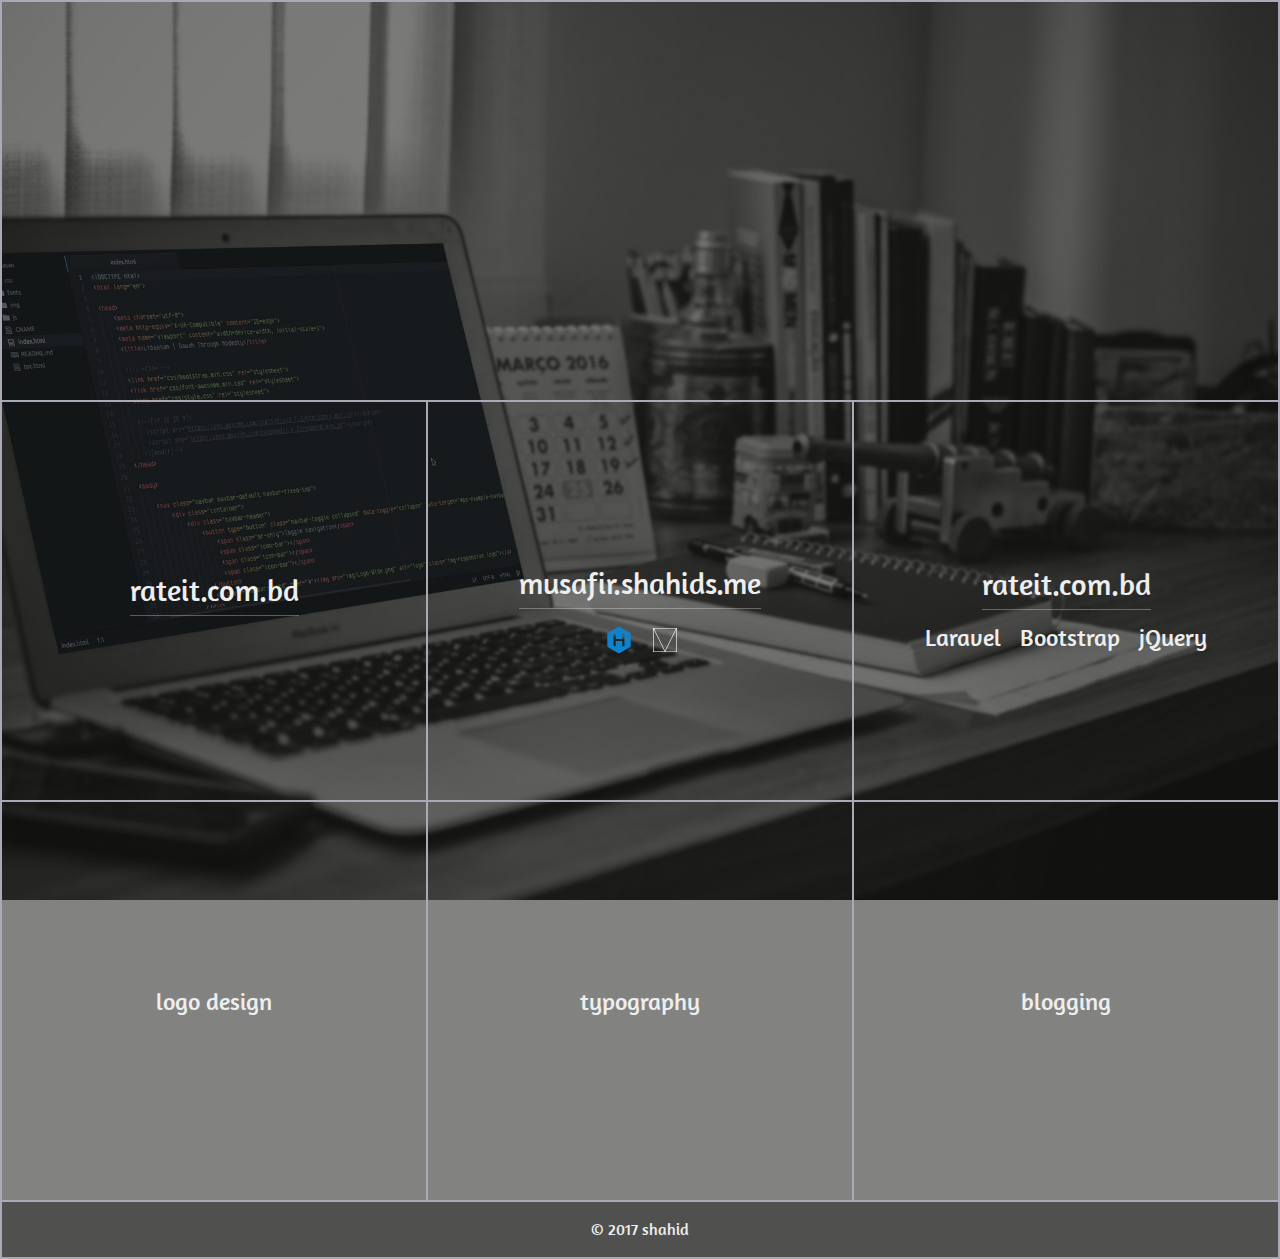
==== development.html @ 27788351 "Added Development Page" ====
<!DOCTYPE html>
<html lang="en">

<head>
  <meta charset="UTF-8">
  <meta name="viewport" content="width=device-width, initial-scale=1.0">
  <meta http-equiv="X-UA-Compatible" content="ie=edge">

  <meta name="description" content="Web Designer &amp; Developer from Dhaka, Bangladesh">
  <meta name="keywords" content="Web Developer,Web Designer,Bootstrap,HTML,CSS,JavaScript">
  <meta name="author" content="Shahidul Islam Majumder">

  <!-- Twitter Card data -->
    <meta name="twitter:card" content="Web Designer &amp; Developer from Dhaka, Bangladesh">
    <meta name="twitter:site" content="@5h4hid5">
    <meta name="twitter:title" content="@shahid's | home">
    <meta name="twitter:description" content="Web Developer,Web Designer,Bootstrap,HTML,CSS,JavaScript">
    <meta name="twitter:creator" content="@5h4hid5">
    <!-- Twitter Summary card images must be at least 120x120px -->
    <meta name="twitter:image" content="http://shahids.me/img/BG.jpg">

    <!-- Open Graph data -->
    <meta property="og:title" content="@shahid's | home" />
    <meta property="og:type" content="website" />
    <meta property="og:url" content="http://shahids.me/" />
    <meta property="og:image" content="http://shahids.me/img/BG.jpg" />
    <meta property="og:description" content="Web Designer &amp; Developer from Dhaka, Bangladesh" />
    <meta property="og:site_name" content="@5h4hid5" />
    <meta property="fb:admins" content="100005748482081" />

  <title>@shahid's | portfolio - development</title>
  <link rel="stylesheet" href="css/bootstrap.min.css">
  <link rel="stylesheet" href="https://cdn.rawgit.com/konpa/devicon/df6431e323547add1b4cf45992913f15286456d3/devicon.min.css">
  <link rel="stylesheet" href="css/app.css">


  <script>
    (function(i, s, o, g, r, a, m) {
      i['GoogleAnalyticsObject'] = r;
      i[r] = i[r] || function() {
        (i[r].q = i[r].q || []).push(arguments)
      }, i[r].l = 1 * new Date();
      a = s.createElement(o),
        m = s.getElementsByTagName(o)[0];
      a.async = 1;
      a.src = g;
      m.parentNode.insertBefore(a, m)
    })(window, document, 'script', 'https://www.google-analytics.com/analytics.js', 'ga');

    ga('create', 'UA-100375315-1', 'auto');
    ga('send', 'pageview');
  </script>

</head>

<body>

  <div class="container-fluid dev">
    <div class="row">
      <div class="col-xs-12 col-sm-12 secOne">
        <div class="row secContainer">
          <div class="front flex">
            <img src="img/own_Logo_Outline.svg" alt="" class="img-responsive">
          </div>
          <div class="back logo flex">
            <h3>{ human.muslim.designer }</h3>
          </div>
        </div>
      </div>
    </div>
    <div class="row">
      <div class="col-xs-12 col-sm-4 secTwo">
        <div class="row secContainer">
          <div class="front flex">
            <h3 class="projectTitle"><a href="">rateit.com.bd</a></h3>
            <ul class="projectChar">
              <li><a href=""><i class="devicon-laravel-plain colored"></i></a></li>
              <li><a href=""><i class="devicon-bootstrap-plain colored"></i></a></li>
              <li><a href=""><i class="devicon-jquery-plain colored"></i></a></li>
            </ul>
          </div>
        </div>
      </div>
      <div class="col-xs-12 col-sm-4 secTwo">
        <div class="row secContainer">
          <div class="front flex">
            <h3 class="projectTitle"><a href="">musafir.shahids.me</a></h3>
            <ul class="projectChar">
              <li><a href=""><img src="img/hexo-logo.svg" alt=""></a></li>
              <li><a href=""><img src="img/mdl.svg" alt="" style="width: 24px;"></a></li>
            </ul>
          </div>
        </div>
      </div>
      <div class="col-xs-12 col-sm-4 secTwo">
        <div class="row secContainer">
          <div class="front flex">
            <h3 class="projectTitle"><a href="">rateit.com.bd</a></h3>
            <ul class="projectChar">
              <li><a href="">Laravel</a></li>
              <li><a href="">Bootstrap</a></li>
              <li><a href="">jQuery</a></li>
            </ul>
          </div>
        </div>
      </div>
    </div>
    <div class="row">
      <div class="col-xs-12 col-sm-4 secThree">
        <div class="row secContainer">
          <div class="front flex">
            <a href=""><span class="centerer"></span><span class="centered">logo design</span></a>
          </div>
        </div>
      </div>
      <div class="col-xs-12 col-sm-4 secThree">
        <div class="row secContainer">
          <div class="front flex">
            <a href=""><span class="centerer"></span><span class="centered">typography</span></a>
          </div>
        </div>
      </div>
      <div class="col-xs-12 col-sm-4 secThree">
        <div class="row secContainer">
          <div class="front flex">
            <a href="http://musafir.shahids.me" target="_blank"><span class="centerer"></span><span class="centered">blogging</span></a>
          </div>
        </div>
      </div>
    </div>
    <div class="row">
      <div class="col-xs-12 secFive">
        <div class="row flex">
          <p>&copy; 2017 shahid</p>
        </div>
      </div>
    </div>
  </div>

  <script src="js/bootstrap.min.js" charset="utf-8"></script>
  <script src="js/app.js" charset="utf-8"></script>
</body>

</html>
---- css/app.css ----
@import url("https://fonts.googleapis.com/css?family=Amaranth");
/*
=variables
*/
/*
=common
*/
* {
  margin: 0;
  padding: 0;
  box-sizing: border-box;
}

.flex {
  display: flex;
  flex-direction: column;
  justify-content: center;
  align-items: center;
}

body {
  font-family: 'Amaranth', sans-serif;
  font-size: 16px;
  color: #EEEEEE;
  border: 1px solid #ada8b6;
  background: url("../img/BG.jpg");
  background-size: cover;
  background-position: center;
  background-repeat: no-repeat;
  background-attachment: fixed;
}

.secOne,
.secThree,
.secTwo {
  height: 400px;
}

.secContainer {
  position: relative;
}

.secContainer .about,
.secContainer .logo {
  background: #060407;
}

.secContainer .back,
.secContainer .front {
  position: absolute;
  top: 0;
  left: 0;
  width: 100%;
  height: 400px;
  padding: 2em;
  border: 1px solid #ada8b6;
  transition: all ease-in-out 0.3s;
}

.secContainer .back img,
.secContainer .front img {
  height: 150px;
}

.secContainer .front {
  background: rgba(6, 7, 4, 0.5);
  text-align: center;
}

.secContainer .front .centerer {
  display: inline-block;
  height: 100%;
  vertical-align: middle;
}

.secContainer .front .centered {
  display: inline-block;
  vertical-align: middle;
}

.secContainer .front a {
  display: inline-block;
  width: 100%;
  height: 100%;
  font-size: 1.5em;
  color: #EEEEEE;
}

.secContainer .back {
  opacity: 0;
  text-align: center;
}

.secContainer .back .centerer {
  display: inline-block;
  height: 100%;
  vertical-align: middle;
}

.secContainer .back .centered {
  display: inline-block;
  vertical-align: middle;
}

.secContainer .back a {
  display: inline-block;
  width: 100%;
  height: 100%;
  font-size: 1.5em;
  color: #EEEEEE;
}

.secContainer .about {
  padding: 2em 5em;
  text-transform: lowercase;
  font-size: 1.3em;
}

.secContainer .behance .centered,
.secContainer .email .centered,
.secContainer .facebook .centered,
.secContainer .github .centered,
.secContainer .twitter .centered {
  padding: 0;
  border: none;
  background: none;
}

.secContainer .facebook {
  background: #3b5998;
}

.secContainer .twitter {
  background: #00b6f1;
}

.secContainer .github {
  background: #333333;
}

.secContainer .behance {
  background: #1769ff;
}

.secContainer .email {
  background: #ea4335;
}

.secContainer:hover .back {
  opacity: 1;
}

.secContainer .projectTitle {
  padding-bottom: 8px;
  border-bottom: 1px solid rgba(255, 255, 255, 0.3);
  font-size: 20px;
}

.secContainer .projectTitle a {
  text-decoration: none;
}

.secContainer .projectChar {
  list-style: none;
  margin: 0;
  padding: 0;
}

.secContainer .projectChar li {
  display: inline-block;
  margin-right: 15px;
}

.secContainer .projectChar li:last-child {
  margin-right: 0;
}

.secContainer .projectChar li a {
  text-decoration: none;
}

.secContainer .projectChar li a img {
  width: 30px;
  height: auto;
}

.secFour .secContainer:hover .front,
.secThree .secContainer:hover .front,
.secTwo .secContainer:hover .front {
  background: rgba(6, 7, 4, 0.7);
}

.secFour {
  height: 200px;
}

.secFour .back,
.secFour .front {
  height: 200px;
}

.secFive {
  border: 1px solid #ada8b6;
  padding: 1em 2em;
  width: 100%;
  background: rgba(6, 7, 4, 0.7);
}

.secFive p {
  padding: 0;
  margin: 0;
}

@media (max-width: 767px) {
  .secContainer .about {
    padding: 2em;
    font-size: 1em;
  }
}

@media (min-width: 991px) {
  .blogging,
  .logoDes,
  .typography,
  .webDes,
  .webDev {
    background: #060407;
  }
}
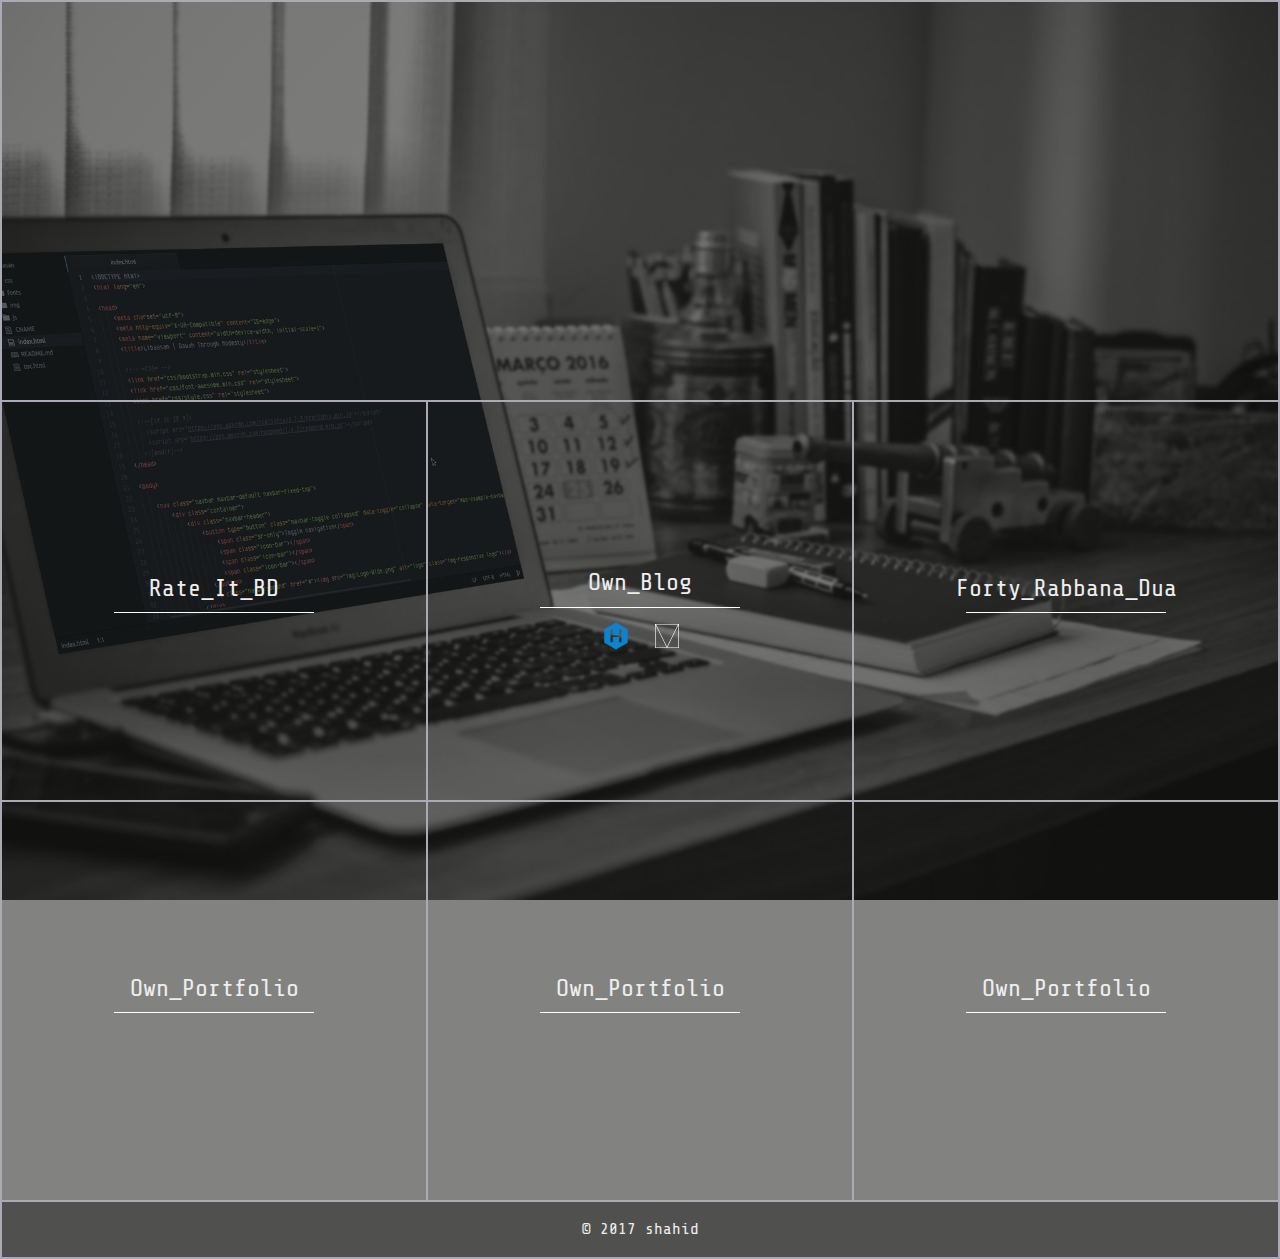
==== commit 6df4c891: "Changed font" ====
--- a/development.html
+++ b/development.html
@@ -72,7 +72,8 @@
       <div class="col-xs-12 col-sm-4 secTwo">
         <div class="row secContainer">
           <div class="front flex">
-            <h3 class="projectTitle"><a href="">rateit.com.bd</a></h3>
+            <h3 class="projectTitle"><a href="http://rateit.com.bd" target="_blank">Rate_It_BD</a></h3>
+            <span class="bordered"></span>
             <ul class="projectChar">
               <li><a href=""><i class="devicon-laravel-plain colored"></i></a></li>
               <li><a href=""><i class="devicon-bootstrap-plain colored"></i></a></li>
@@ -84,7 +85,8 @@
       <div class="col-xs-12 col-sm-4 secTwo">
         <div class="row secContainer">
           <div class="front flex">
-            <h3 class="projectTitle"><a href="">musafir.shahids.me</a></h3>
+            <h3 class="projectTitle"><a href="http://musafir.shahids.me" target="_blank">Own_Blog</a></h3>
+            <span class="bordered"></span>
             <ul class="projectChar">
               <li><a href=""><img src="img/hexo-logo.svg" alt=""></a></li>
               <li><a href=""><img src="img/mdl.svg" alt="" style="width: 24px;"></a></li>
@@ -95,11 +97,11 @@
       <div class="col-xs-12 col-sm-4 secTwo">
         <div class="row secContainer">
           <div class="front flex">
-            <h3 class="projectTitle"><a href="">rateit.com.bd</a></h3>
+            <h3 class="projectTitle"><a href="http://shahids.me/40-rabbana-dua">Forty_Rabbana_Dua</a></h3>
+            <span class="bordered"></span>
             <ul class="projectChar">
-              <li><a href="">Laravel</a></li>
-              <li><a href="">Bootstrap</a></li>
-              <li><a href="">jQuery</a></li>
+              <li><a href=""><i class="devicon-react-original colored"></i></a></li>
+              <li><a href=""><i class="devicon-jquery-plain colored"></i></a></li>
             </ul>
           </div>
         </div>
@@ -109,21 +111,36 @@
       <div class="col-xs-12 col-sm-4 secThree">
         <div class="row secContainer">
           <div class="front flex">
-            <a href=""><span class="centerer"></span><span class="centered">logo design</span></a>
+            <h3 class="projectTitle"><a href="http://shahids.me/portfolio/v05" target="_blank">Own_Portfolio</a></h3>
+            <span class="bordered"></span>
+            <ul class="projectChar">
+              <li><a href=""><i class="devicon-bootstrap-plain colored"></i></a></li>
+              <li><a href=""><i class="devicon-jquery-plain colored"></i></a></li>
+            </ul>
           </div>
         </div>
       </div>
       <div class="col-xs-12 col-sm-4 secThree">
         <div class="row secContainer">
           <div class="front flex">
-            <a href=""><span class="centerer"></span><span class="centered">typography</span></a>
+            <h3 class="projectTitle"><a href="http://shahids.me/portfolio/v05" target="_blank">Own_Portfolio</a></h3>
+            <span class="bordered"></span>
+            <ul class="projectChar">
+              <li><a href=""><i class="devicon-bootstrap-plain colored"></i></a></li>
+              <li><a href=""><i class="devicon-jquery-plain colored"></i></a></li>
+            </ul>
           </div>
         </div>
       </div>
       <div class="col-xs-12 col-sm-4 secThree">
         <div class="row secContainer">
           <div class="front flex">
-            <a href="http://musafir.shahids.me" target="_blank"><span class="centerer"></span><span class="centered">blogging</span></a>
+            <h3 class="projectTitle"><a href="http://shahids.me/portfolio/v05" target="_blank">Own_Portfolio</a></h3>
+            <span class="bordered"></span>
+            <ul class="projectChar">
+              <li><a href=""><i class="devicon-bootstrap-plain colored"></i></a></li>
+              <li><a href=""><i class="devicon-jquery-plain colored"></i></a></li>
+            </ul>
           </div>
         </div>
       </div>
--- a/css/app.css
+++ b/css/app.css
@@ -1,7 +1,4 @@
-@import url("https://fonts.googleapis.com/css?family=Amaranth");
-/*
-=variables
-*/
+@import url("https://fonts.googleapis.com/css?family=Share+Tech+Mono");
 /*
 =common
 */
@@ -19,7 +16,7 @@
 }
 
 body {
-  font-family: 'Amaranth', sans-serif;
+  font-family: 'Share Tech Mono', monospace;
   font-size: 16px;
   color: #EEEEEE;
   border: 1px solid #ada8b6;
@@ -30,6 +27,14 @@
   background-attachment: fixed;
 }
 
+.bordered {
+  display: inline-block;
+  width: 200px;
+  margin: 0 auto;
+  border-bottom: 1px solid white;
+  margin-bottom: 10px;
+}
+
 .secOne,
 .secThree,
 .secTwo {
@@ -39,12 +44,10 @@
 .secContainer {
   position: relative;
 }
-
 .secContainer .about,
 .secContainer .logo {
   background: #060407;
 }
-
 .secContainer .back,
 .secContainer .front {
   position: absolute;
@@ -56,28 +59,23 @@
   border: 1px solid #ada8b6;
   transition: all ease-in-out 0.3s;
 }
-
 .secContainer .back img,
 .secContainer .front img {
   height: 150px;
 }
-
 .secContainer .front {
   background: rgba(6, 7, 4, 0.5);
   text-align: center;
 }
-
 .secContainer .front .centerer {
   display: inline-block;
   height: 100%;
   vertical-align: middle;
 }
-
 .secContainer .front .centered {
   display: inline-block;
   vertical-align: middle;
 }
-
 .secContainer .front a {
   display: inline-block;
   width: 100%;
@@ -85,23 +83,19 @@
   font-size: 1.5em;
   color: #EEEEEE;
 }
-
 .secContainer .back {
   opacity: 0;
   text-align: center;
 }
-
 .secContainer .back .centerer {
   display: inline-block;
   height: 100%;
   vertical-align: middle;
 }
-
 .secContainer .back .centered {
   display: inline-block;
   vertical-align: middle;
 }
-
 .secContainer .back a {
   display: inline-block;
   width: 100%;
@@ -109,13 +103,11 @@
   font-size: 1.5em;
   color: #EEEEEE;
 }
-
 .secContainer .about {
   padding: 2em 5em;
   text-transform: lowercase;
   font-size: 1.3em;
 }
-
 .secContainer .behance .centered,
 .secContainer .email .centered,
 .secContainer .facebook .centered,
@@ -125,60 +117,46 @@
   border: none;
   background: none;
 }
-
 .secContainer .facebook {
   background: #3b5998;
 }
-
 .secContainer .twitter {
   background: #00b6f1;
 }
-
 .secContainer .github {
   background: #333333;
 }
-
 .secContainer .behance {
   background: #1769ff;
 }
-
 .secContainer .email {
   background: #ea4335;
 }
-
 .secContainer:hover .back {
   opacity: 1;
 }
-
 .secContainer .projectTitle {
-  padding-bottom: 8px;
-  border-bottom: 1px solid rgba(255, 255, 255, 0.3);
-  font-size: 20px;
-}
-
+  font-size: 16px;
+  font-family: 'Share Tech Mono', monospace;
+}
 .secContainer .projectTitle a {
   text-decoration: none;
 }
-
 .secContainer .projectChar {
   list-style: none;
   margin: 0;
   padding: 0;
 }
-
 .secContainer .projectChar li {
   display: inline-block;
   margin-right: 15px;
 }
-
 .secContainer .projectChar li:last-child {
   margin-right: 0;
 }
-
 .secContainer .projectChar li a {
   text-decoration: none;
 }
-
 .secContainer .projectChar li a img {
   width: 30px;
   height: auto;
@@ -193,7 +171,6 @@
 .secFour {
   height: 200px;
 }
-
 .secFour .back,
 .secFour .front {
   height: 200px;
@@ -205,7 +182,6 @@
   width: 100%;
   background: rgba(6, 7, 4, 0.7);
 }
-
 .secFive p {
   padding: 0;
   margin: 0;
@@ -217,7 +193,6 @@
     font-size: 1em;
   }
 }
-
 @media (min-width: 991px) {
   .blogging,
   .logoDes,
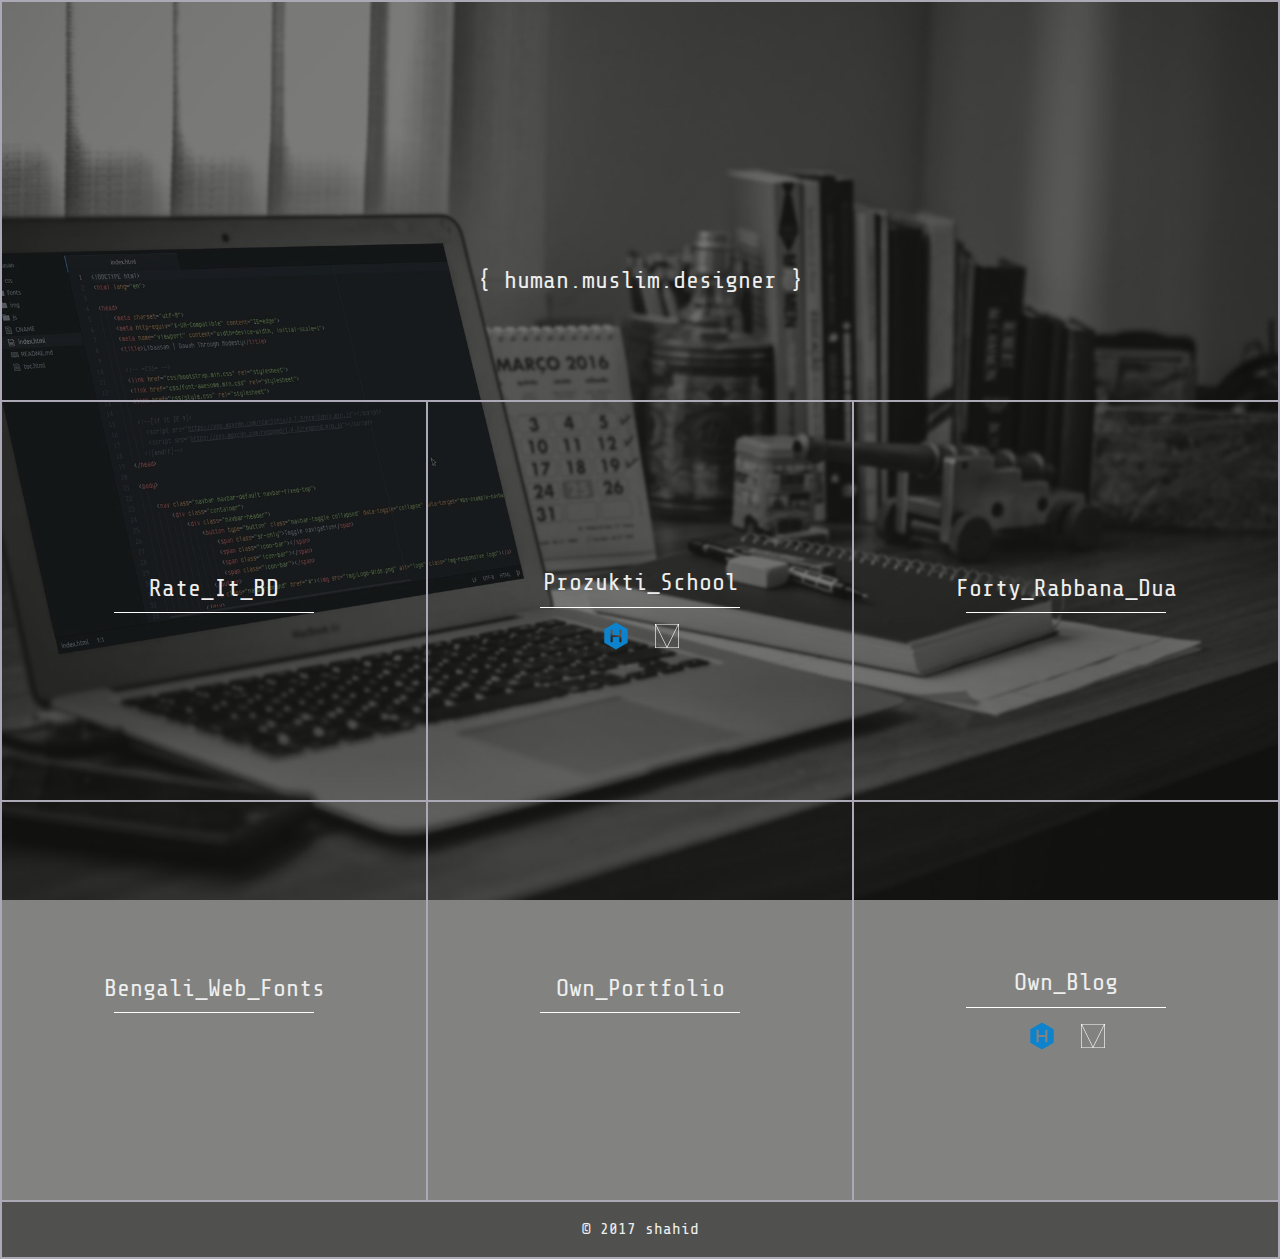
==== commit fd77fc12: "Updated development page" ====
--- a/development.html
+++ b/development.html
@@ -60,9 +60,7 @@
       <div class="col-xs-12 col-sm-12 secOne">
         <div class="row secContainer">
           <div class="front flex">
-            <img src="img/own_Logo_Outline.svg" alt="" class="img-responsive">
-          </div>
-          <div class="back logo flex">
+            <a href="index.html" style="width: auto; height: auto; display: inline;"><img src="img/own_Logo_Outline.svg" alt="" class="img-responsive"></a>
             <h3>{ human.muslim.designer }</h3>
           </div>
         </div>
@@ -85,7 +83,7 @@
       <div class="col-xs-12 col-sm-4 secTwo">
         <div class="row secContainer">
           <div class="front flex">
-            <h3 class="projectTitle"><a href="http://musafir.shahids.me" target="_blank">Own_Blog</a></h3>
+            <h3 class="projectTitle"><a href="http://bdtechies.com/prozuktischool" target="_blank">Prozukti_School</a></h3>
             <span class="bordered"></span>
             <ul class="projectChar">
               <li><a href=""><img src="img/hexo-logo.svg" alt=""></a></li>
@@ -97,7 +95,7 @@
       <div class="col-xs-12 col-sm-4 secTwo">
         <div class="row secContainer">
           <div class="front flex">
-            <h3 class="projectTitle"><a href="http://shahids.me/40-rabbana-dua">Forty_Rabbana_Dua</a></h3>
+            <h3 class="projectTitle"><a href="http://shahids.me/40-rabbana-dua" target="_blank">Forty_Rabbana_Dua</a></h3>
             <span class="bordered"></span>
             <ul class="projectChar">
               <li><a href=""><i class="devicon-react-original colored"></i></a></li>
@@ -111,11 +109,11 @@
       <div class="col-xs-12 col-sm-4 secThree">
         <div class="row secContainer">
           <div class="front flex">
-            <h3 class="projectTitle"><a href="http://shahids.me/portfolio/v05" target="_blank">Own_Portfolio</a></h3>
+            <h3 class="projectTitle"><a href="http://fonts.shahids.me/" target="_blank">Bengali_Web_Fonts</a></h3>
             <span class="bordered"></span>
             <ul class="projectChar">
-              <li><a href=""><i class="devicon-bootstrap-plain colored"></i></a></li>
-              <li><a href=""><i class="devicon-jquery-plain colored"></i></a></li>
+              <li><a href=""><i class="devicon-html5-plain colored"></i></a></li>
+              <li><a href=""><i class="devicon-css3-plain colored"></i></a></li>
             </ul>
           </div>
         </div>
@@ -132,14 +130,14 @@
           </div>
         </div>
       </div>
-      <div class="col-xs-12 col-sm-4 secThree">
+      <div class="col-xs-12 col-sm-4 secTwo">
         <div class="row secContainer">
           <div class="front flex">
-            <h3 class="projectTitle"><a href="http://shahids.me/portfolio/v05" target="_blank">Own_Portfolio</a></h3>
+            <h3 class="projectTitle"><a href="http://musafir.shahids.me" target="_blank">Own_Blog</a></h3>
             <span class="bordered"></span>
             <ul class="projectChar">
-              <li><a href=""><i class="devicon-bootstrap-plain colored"></i></a></li>
-              <li><a href=""><i class="devicon-jquery-plain colored"></i></a></li>
+              <li><a href=""><img src="img/hexo-logo.svg" alt=""></a></li>
+              <li><a href=""><img src="img/mdl.svg" alt="" style="width: 24px;"></a></li>
             </ul>
           </div>
         </div>
--- a/css/app.css
+++ b/css/app.css
@@ -44,10 +44,12 @@
 .secContainer {
   position: relative;
 }
+
 .secContainer .about,
 .secContainer .logo {
   background: #060407;
 }
+
 .secContainer .back,
 .secContainer .front {
   position: absolute;
@@ -58,24 +60,30 @@
   padding: 2em;
   border: 1px solid #ada8b6;
   transition: all ease-in-out 0.3s;
-}
+  text-align: center;
+}
+
 .secContainer .back img,
 .secContainer .front img {
   height: 150px;
 }
+
 .secContainer .front {
   background: rgba(6, 7, 4, 0.5);
   text-align: center;
 }
+
 .secContainer .front .centerer {
   display: inline-block;
   height: 100%;
   vertical-align: middle;
 }
+
 .secContainer .front .centered {
   display: inline-block;
   vertical-align: middle;
 }
+
 .secContainer .front a {
   display: inline-block;
   width: 100%;
@@ -83,19 +91,23 @@
   font-size: 1.5em;
   color: #EEEEEE;
 }
+
 .secContainer .back {
   opacity: 0;
   text-align: center;
 }
+
 .secContainer .back .centerer {
   display: inline-block;
   height: 100%;
   vertical-align: middle;
 }
+
 .secContainer .back .centered {
   display: inline-block;
   vertical-align: middle;
 }
+
 .secContainer .back a {
   display: inline-block;
   width: 100%;
@@ -103,11 +115,13 @@
   font-size: 1.5em;
   color: #EEEEEE;
 }
+
 .secContainer .about {
   padding: 2em 5em;
   text-transform: lowercase;
   font-size: 1.3em;
 }
+
 .secContainer .behance .centered,
 .secContainer .email .centered,
 .secContainer .facebook .centered,
@@ -117,46 +131,64 @@
   border: none;
   background: none;
 }
+
 .secContainer .facebook {
   background: #3b5998;
 }
+
 .secContainer .twitter {
   background: #00b6f1;
 }
+
 .secContainer .github {
   background: #333333;
 }
+
 .secContainer .behance {
   background: #1769ff;
 }
+
 .secContainer .email {
   background: #ea4335;
 }
+
 .secContainer:hover .back {
   opacity: 1;
 }
+
 .secContainer .projectTitle {
   font-size: 16px;
   font-family: 'Share Tech Mono', monospace;
 }
+
 .secContainer .projectTitle a {
   text-decoration: none;
-}
+  transition: all ease-in-out 0.3s;
+}
+
+.secContainer .projectTitle a:hover {
+  color: #A2D729;
+}
+
 .secContainer .projectChar {
   list-style: none;
   margin: 0;
   padding: 0;
 }
+
 .secContainer .projectChar li {
   display: inline-block;
   margin-right: 15px;
 }
+
 .secContainer .projectChar li:last-child {
   margin-right: 0;
 }
+
 .secContainer .projectChar li a {
   text-decoration: none;
 }
+
 .secContainer .projectChar li a img {
   width: 30px;
   height: auto;
@@ -171,6 +203,7 @@
 .secFour {
   height: 200px;
 }
+
 .secFour .back,
 .secFour .front {
   height: 200px;
@@ -182,17 +215,22 @@
   width: 100%;
   background: rgba(6, 7, 4, 0.7);
 }
+
 .secFive p {
   padding: 0;
   margin: 0;
 }
 
 @media (max-width: 767px) {
+  .h3, h3 {
+    font-size: 18px;
+  }
   .secContainer .about {
     padding: 2em;
     font-size: 1em;
   }
 }
+
 @media (min-width: 991px) {
   .blogging,
   .logoDes,
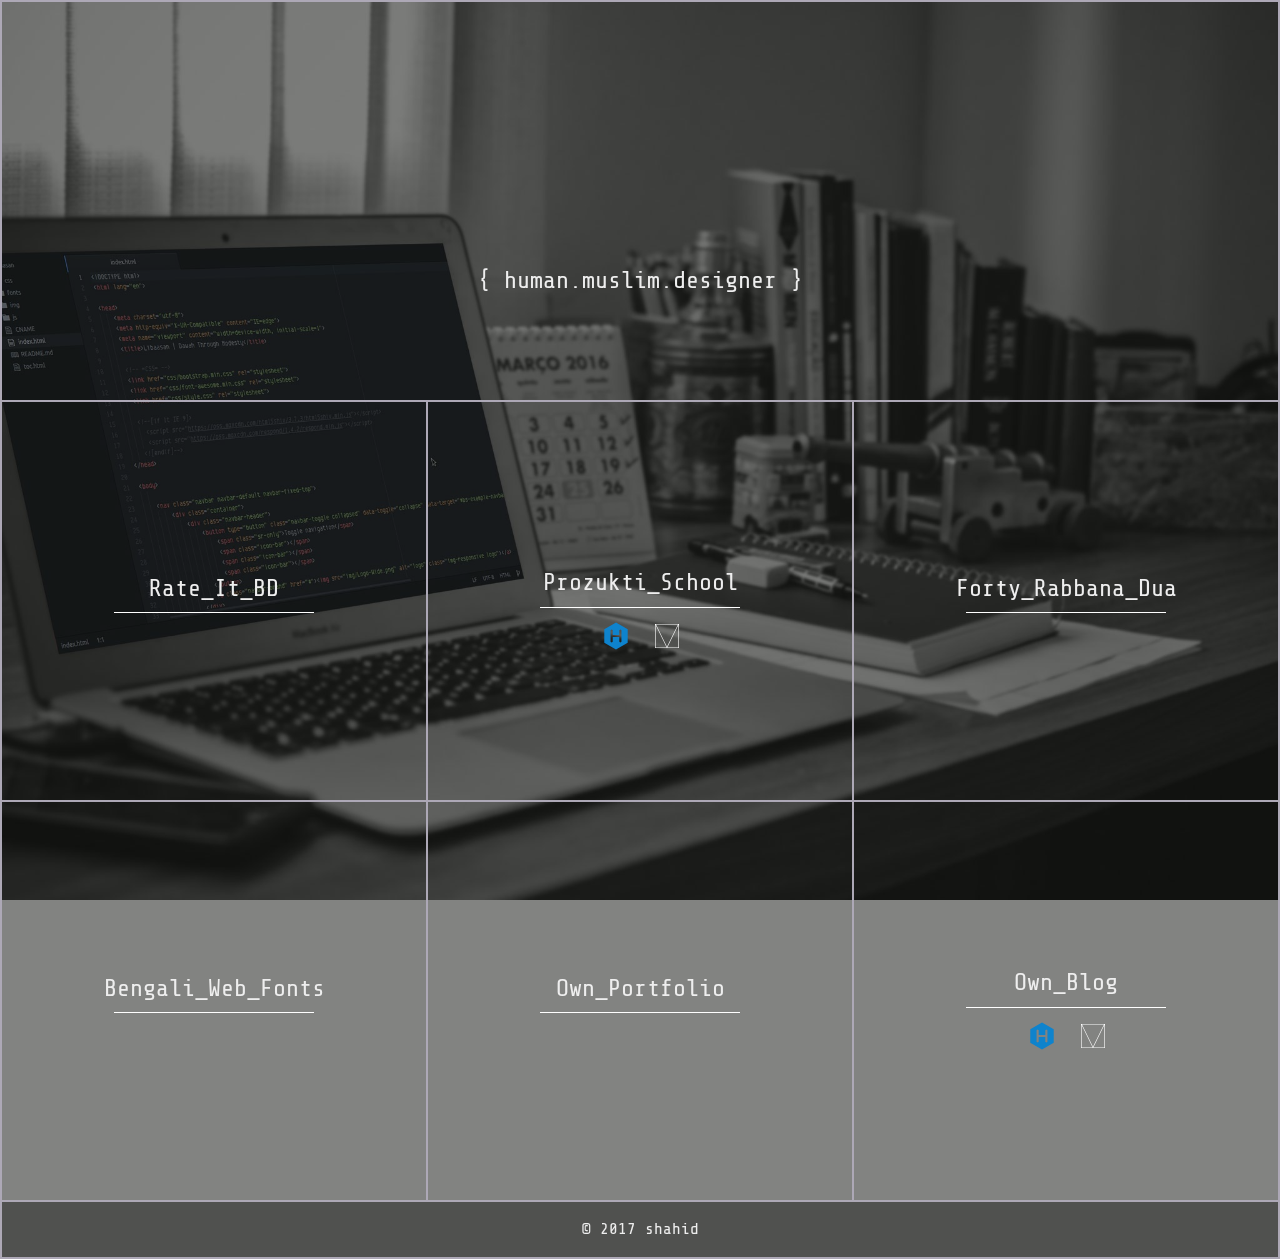
==== commit 2ca83bd6: "fixed url" ====
--- a/development.html
+++ b/development.html
@@ -60,7 +60,7 @@
       <div class="col-xs-12 col-sm-12 secOne">
         <div class="row secContainer">
           <div class="front flex">
-            <a href="index.html" style="width: auto; height: auto; display: inline;"><img src="img/own_Logo_Outline.svg" alt="" class="img-responsive"></a>
+            <a href="/" style="width: auto; height: auto; display: inline;"><img src="img/own_Logo_Outline.svg" alt="" class="img-responsive"></a>
             <h3>{ human.muslim.designer }</h3>
           </div>
         </div>
--- a/css/app.css
+++ b/css/app.css
@@ -15,16 +15,27 @@
   align-items: center;
 }
 
+html::before {
+  content: ' ';
+  display: block;
+  background-image: url("../img/BG.jpg");
+  background-position: center;
+  background-size: cover;
+  height: 100vh;
+  width: 100vw;
+  top: 0;
+  bottom: 0;
+  left: 0;
+  right: 0;
+  position: fixed;
+  z-index: -10;
+}
+
 body {
   font-family: 'Share Tech Mono', monospace;
   font-size: 16px;
   color: #EEEEEE;
   border: 1px solid #ada8b6;
-  background: url("../img/BG.jpg");
-  background-size: cover;
-  background-position: center;
-  background-repeat: no-repeat;
-  background-attachment: fixed;
 }
 
 .bordered {
@@ -222,6 +233,9 @@
 }
 
 @media (max-width: 767px) {
+  .secContainer .front {
+    background-color: rgba(6, 7, 4, 0.7);
+  }
   .h3, h3 {
     font-size: 18px;
   }
@@ -230,13 +244,3 @@
     font-size: 1em;
   }
 }
-
-@media (min-width: 991px) {
-  .blogging,
-  .logoDes,
-  .typography,
-  .webDes,
-  .webDev {
-    background: #060407;
-  }
-}
